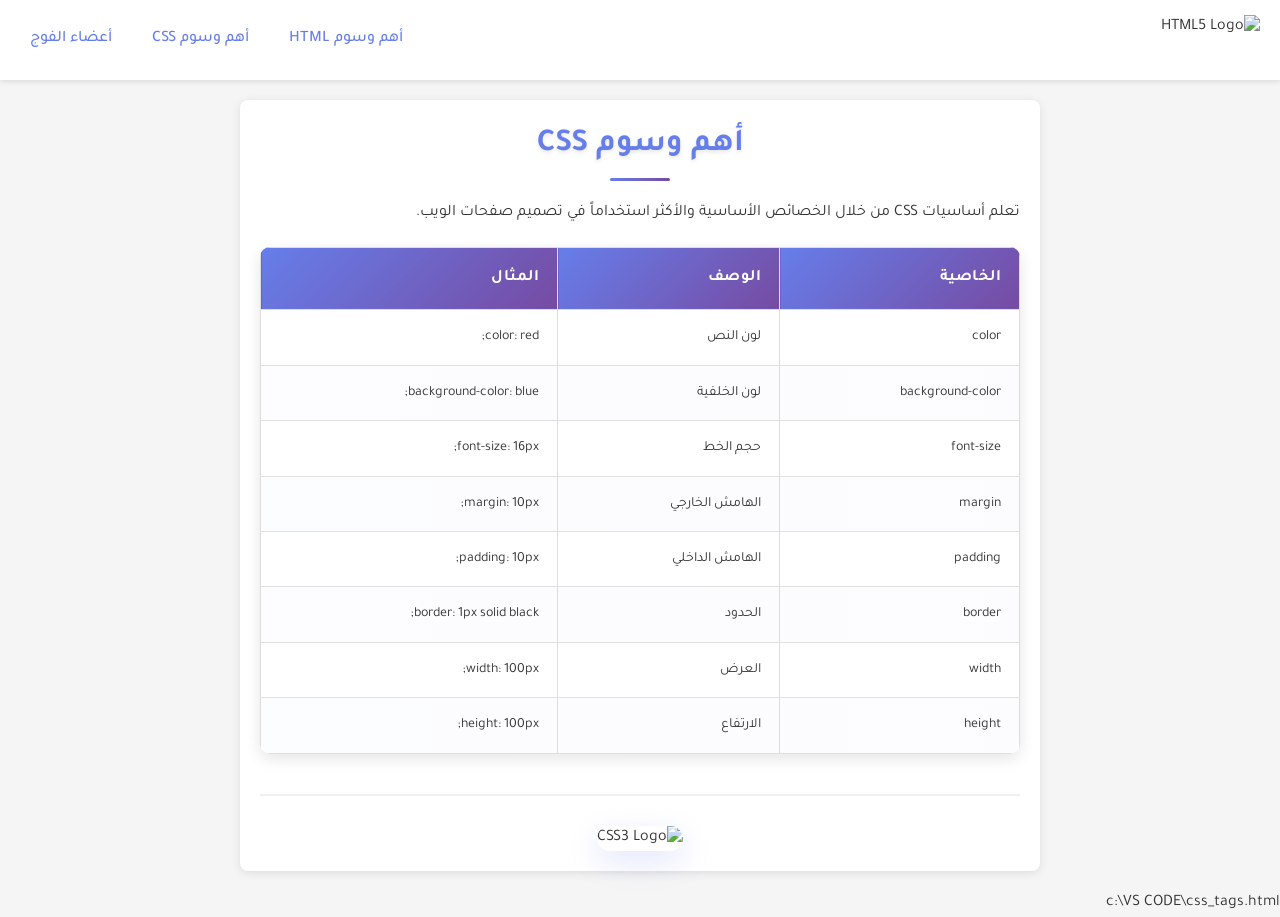
==== css_tags.html @ 35f8f4bc "Add files via upload" ====
<!DOCTYPE html>
<html lang="ar" dir="rtl">

<head>
    <meta charset="UTF-8">
    <meta name="viewport" content="width=device-width, initial-scale=1.0">
    <link rel="stylesheet" href="stylesheet.css">
    <title>أهم وسوم CSS</title>
</head>

<body>
    <header><img
            src="https://upload.wikimedia.org/wikipedia/commons/thumb/6/61/HTML5_logo_and_wordmark.svg/250px-HTML5_logo_and_wordmark.svg.png"
            alt="HTML5 Logo">
        <nav class="navigation">
            <ul>
                <li><a href="index.html#html-tags">أهم وسوم HTML</a></li>
                <li><a href="css_tags.html">أهم وسوم CSS</a></li>
                <li><a href="index.html#members">أعضاء الفوج</a></li>
            </ul>
        </nav>
    </header>
    <section id="css-tags">
        <h2>أهم وسوم CSS</h2>
        <p>تعلم أساسيات CSS من خلال الخصائص الأساسية والأكثر استخداماً في تصميم صفحات الويب.</p>
        <table>
            <thead>
                <tr>
                    <th>الخاصية</th>
                    <th>الوصف</th>
                    <th>المثال</th>
                </tr>
            </thead>
            <tbody>
                <tr>
                    <td>color</td>
                    <td>لون النص</td>
                    <td>color: red;</td>
                </tr>
                <tr>
                    <td>background-color</td>
                    <td>لون الخلفية</td>
                    <td>background-color: blue;</td>
                </tr>
                <tr>
                    <td>font-size</td>
                    <td>حجم الخط</td>
                    <td>font-size: 16px;</td>
                </tr>
                <tr>
                    <td>margin</td>
                    <td>الهامش الخارجي</td>
                    <td>margin: 10px;</td>
                </tr>
                <tr>
                    <td>padding</td>
                    <td>الهامش الداخلي</td>
                    <td>padding: 10px;</td>
                </tr>
                <tr>
                    <td>border</td>
                    <td>الحدود</td>
                    <td>border: 1px solid black;</td>
                </tr>
                <tr>
                    <td>width</td>
                    <td>العرض</td>
                    <td>width: 100px;</td>
                </tr>
                <tr>
                    <td>height</td>
                    <td>الارتفاع</td>
                    <td>height: 100px;</td>
                </tr>
            </tbody>
        </table>
        <div class="image-section"><img
                src="https://raw.githubusercontent.com/devicons/devicon/master/icons/css3/css3-original.svg"
                alt="CSS3 Logo"></div>
    </section>
</body>

</html>
</content>
<parameter name="filePath">c:\VS CODE\css_tags.html
---- stylesheet.css ----
@import url('https://fonts.googleapis.com/css2?family=Tajawal:wght@400;500;700&display=swap');

:root {
    --p: #667eea;
    --w: white;
    --g: #333;
    --bg: #f5f5f5;
    --d: #ddd
}

* {
    margin: 0;
    padding: 0;
    box-sizing: border-box;
    font-family: Tajawal, sans-serif
}

body {
    background: var(--bg);
    color: var(--g);
    line-height: 1.6
}

header {
    background: var(--w);
    padding: 15px 20px;
    box-shadow: 0 2px 5px rgba(0, 0, 0, .1);
    display: flex;
    justify-content: space-between;
    align-items: center
}

header img {
    height: 50px
}

.navigation ul {
    display: flex;
    list-style: none;
    gap: 20px
}

.navigation a,
.navigation span {
    text-decoration: none;
    color: var(--p);
    font-weight: 500;
    padding: 5px 10px;
    border-radius: 5px;
    transition: background .3s;
    cursor: pointer
}

.navigation a:hover,
.navigation span:hover {
    background: var(--p);
    color: var(--w)
}

section,
.members-section,
.intro-section {
    background: var(--w);
    margin: 20px auto;
    padding: 20px;
    max-width: 800px;
    border-radius: 8px;
    box-shadow: 0 2px 10px rgba(0, 0, 0, .1)
}

h1,
h2,
h3 {
    color: var(--p);
    text-align: center;
    margin-bottom: 10px
}

h2 {
    font-size: 24px
}

table {
    width: 100%;
    border-collapse: collapse;
    margin: 20px 0
}

table th,
table td {
    padding: 10px;
    text-align: right;
    border: 1px solid var(--d)
}

table th {
    background: var(--p);
    color: var(--w)
}

.members-list {
    display: flex;
    justify-content: center;
    gap: 20px;
    flex-wrap: wrap
}

.member-card {
    background: var(--p);
    color: var(--w);
    padding: 15px;
    border-radius: 8px;
    text-align: center;
    min-width: 150px
}

.member-card p {
    font-weight: 500
}

.header-subtitle {
    font-size: 14px;
    margin-bottom: 15px;
    text-align: center
}

.category-title {
    background: var(--p);
    color: var(--w);
    padding: 8px 15px;
    border-radius: 5px;
    margin: 20px 0;
    display: inline-block
}

.image-section {
    text-align: center;
    margin-top: 20px;
    padding-top: 20px;
    border-top: 1px solid var(--d)
}

.image-section img {
    max-width: 120px;
    height: auto
}

footer {
    background: var(--g);
    color: var(--w);
    text-align: center;
    padding: 20px;
    margin-top: 40px
}

.footer-links a {
    color: var(--p);
    text-decoration: none;
    margin: 0 10px
}

.footer-links a:hover {
    color: var(--w)
}

@media(max-width:768px) {
    header {
        flex-direction: column;
        gap: 15px;
        padding: 10px
    }

    .navigation ul {
        gap: 15px;
        flex-wrap: wrap;
        justify-content: center
    }

    .navigation a,
    .navigation span {
        font-size: 14px;
        padding: 8px 12px
    }

    section,
    .members-section,
    .intro-section {
        margin: 10px;
        padding: 15px
    }

    h2 {
        font-size: 20px
    }

    .members-list {
        gap: 15px
    }

    .member-card {
        min-width: 120px
    }

    table th,
    table td {
        padding: 8px;
        font-size: 14px
    }

    .category-title {
        font-size: 14px;
        padding: 6px 12px
    }

    .image-section img {
        max-width: 100px
    }

    footer {
        padding: 15px;
        font-size: 14px
    }
}

@media(max-width:480px) {
    body {
        font-size: 14px
    }

    header img {
        height: 40px
    }

    .navigation ul {
        gap: 10px
    }

    .navigation a,
    .navigation span {
        font-size: 12px;
        padding: 6px 8px
    }

    section,
    .members-section,
    .intro-section {
        margin: 5px;
        padding: 10px
    }

    h2 {
        font-size: 18px;
        margin-bottom: 15px
    }

    .member-card {
        min-width: 100px;
        padding: 10px
    }

    .member-card p {
        font-size: 14px
    }

    table th,
    table td {
        padding: 6px;
        font-size: 12px
    }

    .image-section img {
        max-width: 80px
    }
}

.image-section img {
    max-width: 100px;
}

footer {
    padding: 15px;
    font-size: 14px;
}

@media (max-width: 480px) {
    body {
        font-size: 14px;
    }

    header img {
        height: 40px;
    }

    .navigation ul {
        gap: 10px;
    }

    .navigation a,
    .navigation span {
        font-size: 12px;
        padding: 6px 8px;
    }

    section,
    .members-section,
    .intro-section {
        margin: 5px;
        padding: 10px;
    }

    h2 {
        font-size: 18px;
        margin-bottom: 15px;
    }

    .member-card {
        min-width: 100px;
        padding: 10px;
    }

    .member-card p {
        font-size: 14px;
    }

    table th,
    table td {
        padding: 6px;
        font-size: 12px;
    }

    .image-section img {
        max-width: 80px;
    }
}

table td {
    padding: 8px;
    font-size: 14px;
}

.category-title {
    font-size: 14px;
    padding: 6px 12px;
}

.image-section img {
    max-width: 100px;
}

footer {
    padding: 15px;
    font-size: 14px;
}

@media (max-width: 480px) {
    body {
        font-size: 14px;
    }

    header img {
        height: 40px;
    }

    .navigation ul {
        gap: 10px;
    }

    .navigation a,
    .navigation span {
        font-size: 12px;
        padding: 6px 8px;
    }

    section,
    .members-section,
    .intro-section {
        margin: 5px;
        padding: 10px;
    }

    h2 {
        font-size: 18px;
        margin-bottom: 15px;
    }

    .member-card {
        min-width: 100px;
        padding: 10px;
    }

    .member-card p {
        font-size: 14px;
    }

    table th,
    table td {
        padding: 6px;
        font-size: 12px;
    }

    .image-section img {
        max-width: 80px;
    }
}


section:hover {
    transform: translateY(-5px);
    box-shadow: 0 15px 40px rgba(0, 0, 0, 0.2);
}

h2 {
    text-align: center;
    color: #667eea;
    margin-bottom: 30px;
    font-size: 32px;
    font-weight: 700;
    text-shadow: 0 2px 4px rgba(0, 0, 0, 0.1);
    position: relative;
}

h2::after {
    content: '';
    position: absolute;
    bottom: -10px;
    left: 50%;
    transform: translateX(-50%);
    width: 60px;
    height: 3px;
    background: linear-gradient(90deg, #667eea, #764ba2);
    border-radius: 2px;
}

table {
    width: 100%;
    border-collapse: collapse;
    margin: 20px 0;
    border-radius: 10px;
    overflow: hidden;
    box-shadow: 0 5px 15px rgba(0, 0, 0, 0.1);
}

table th {
    background: linear-gradient(135deg, #667eea 0%, #764ba2 100%);
    color: white;
    padding: 18px;
    text-align: right;
    font-weight: 600;
    font-size: 16px;
    text-transform: uppercase;
    letter-spacing: 0.5px;
}

table td {
    padding: 16px 18px;
    border-bottom: 1px solid #e0e0e0;
    text-align: right;
    transition: background-color 0.3s ease;
}

table tr:nth-child(even) {
    background: linear-gradient(90deg, rgba(102, 126, 234, 0.02), rgba(118, 75, 162, 0.02));
}

table tr:hover {
    background: linear-gradient(90deg, rgba(102, 126, 234, 0.1), rgba(118, 75, 162, 0.1));
    transform: scale(1.01);
    transition: all 0.3s ease;
}

.members-section {
    background: rgba(255, 255, 255, 0.95);
    backdrop-filter: blur(10px);
    margin: 30px auto;
    padding: 40px;
    max-width: 1000px;
    border-radius: 20px;
    box-shadow: 0 10px 30px rgba(0, 0, 0, 0.15);
    transition: transform 0.3s ease, box-shadow 0.3s ease;
}

.members-section:hover {
    transform: translateY(-5px);
    box-shadow: 0 15px 40px rgba(0, 0, 0, 0.2);
}

.members-section h2 {
    text-align: center;
    color: #667eea;
    margin-bottom: 40px;
    font-size: 32px;
    font-weight: 700;
    text-shadow: 0 2px 4px rgba(0, 0, 0, 0.1);
    position: relative;
}

.members-section h2::after {
    content: '';
    position: absolute;
    bottom: -10px;
    left: 50%;
    transform: translateX(-50%);
    width: 60px;
    height: 3px;
    background: linear-gradient(90deg, #667eea, #764ba2);
    border-radius: 2px;
}

.members-list {
    display: flex;
    justify-content: center;
    gap: 40px;
    flex-wrap: wrap;
}

.member-card {
    text-align: center;
    padding: 25px;
    background: linear-gradient(135deg, #667eea 0%, #764ba2 100%);
    color: white;
    border-radius: 15px;
    min-width: 250px;
    box-shadow: 0 8px 25px rgba(0, 0, 0, 0.2);
    transition: all 0.3s ease;
    position: relative;
    overflow: hidden;
}

.member-card::before {
    content: '';
    position: absolute;
    top: -50%;
    left: -50%;
    width: 200%;
    height: 200%;
    background: linear-gradient(45deg, transparent, rgba(255, 255, 255, 0.1), transparent);
    transform: rotate(45deg);
    transition: all 0.5s;
    opacity: 0;
}

.member-card:hover::before {
    opacity: 1;
    animation: shine 1.5s ease-in-out;
}

@keyframes shine {
    0% {
        transform: translateX(-100%) translateY(-100%) rotate(45deg);
    }

    100% {
        transform: translateX(100%) translateY(100%) rotate(45deg);
    }
}

.member-card:hover {
    transform: translateY(-10px) scale(1.05);
    box-shadow: 0 15px 40px rgba(0, 0, 0, 0.3);
}

.member-card p {
    font-size: 20px;
    font-weight: 600;
    margin: 0;
    z-index: 1;
    position: relative;
}

.table-image {
    max-width: 120px;
    height: auto;
    margin: 20px 0;
    border-radius: 10px;
    box-shadow: 0 5px 15px rgba(0, 0, 0, 0.2);
    transition: transform 0.3s ease;
}

.table-image:hover {
    transform: scale(1.1);
}

/* Additional styles for CSS page */
.header-subtitle {
    color: #888;
    font-size: 14px;
    margin-bottom: 20px;
    font-family: 'Poppins', sans-serif;
}

.intro-section {
    background: rgba(255, 255, 255, 0.95);
    backdrop-filter: blur(10px);
    margin: 40px auto;
    padding: 40px;
    max-width: 900px;
    border-radius: 20px;
    box-shadow: 0 12px 32px rgba(0, 0, 0, 0.15);
    border-top: 5px solid transparent;
    border-image: linear-gradient(90deg, #667eea, #764ba2) 1;
    transition: transform 0.3s ease, box-shadow 0.3s ease;
}

.intro-section:hover {
    transform: translateY(-5px);
    box-shadow: 0 15px 40px rgba(0, 0, 0, 0.2);
}

.intro-section h3 {
    color: #667eea;
    font-size: 22px;
    margin-bottom: 15px;
    font-weight: 700;
}

.intro-section p {
    color: #666;
    line-height: 1.8;
    font-size: 15px;
}

.category-title {
    background: linear-gradient(135deg, #667eea 0%, #764ba2 100%);
    color: white;
    padding: 12px 20px;
    border-radius: 8px;
    margin-top: 30px;
    margin-bottom: 20px;
    font-size: 18px;
    font-weight: 700;
    display: inline-block;
    box-shadow: 0 4px 15px rgba(0, 0, 0, 0.2);
}

.image-section {
    text-align: center;
    margin-top: 40px;
    padding-top: 30px;
    border-top: 2px solid #f0f0f0;
}

.image-section img {
    max-width: 180px;
    height: auto;
    border-radius: 15px;
    box-shadow: 0 10px 30px rgba(102, 126, 234, 0.2);
    transition: transform 0.3s ease;
}

.image-section img:hover {
    transform: scale(1.1) rotate(5deg);
}

footer {
    background: rgba(0, 0, 0, 0.9);
    backdrop-filter: blur(10px);
    color: white;
    text-align: center;
    padding: 30px 20px;
    margin-top: 60px;
    font-size: 14px;
    border-top: 3px solid transparent;
    border-image: linear-gradient(90deg, #667eea, #764ba2) 1;
}

footer p {
    margin: 10px 0;
}

.footer-links {
    margin-top: 15px;
}

.footer-links a {
    color: #667eea;
    text-decoration: none;
    margin: 0 10px;
    transition: color 0.3s;
    font-weight: 500;
}

.footer-links a:hover {
    color: #764ba2;
}

/* Scroll Animation */
@keyframes fadeInUp {
    from {
        opacity: 0;
        transform: translateY(20px);
    }

    to {
        opacity: 1;
        transform: translateY(0);
    }
}

section {
    animation: fadeInUp 0.6s ease-out;
}

/* Responsive Design */
@media (max-width: 768px) {
    header {
        flex-direction: column;
        gap: 20px;
        padding: 20px;
    }

    .header-subtitle {
        font-size: 12px;
    }

    .navigation ul {
        gap: 1rem;
        flex-wrap: wrap;
    }

    .navigation a {
        font-size: 14px;
        padding: 6px 12px;
    }

    section,
    .members-section,
    .intro-section {
        margin: 20px;
        padding: 25px;
    }

    h2 {
        font-size: 24px;
    }

    .members-list {
        gap: 20px;
    }

    .member-card {
        min-width: 200px;
        padding: 20px;
    }

    table th,
    table td {
        padding: 12px;
        font-size: 14px;
    }

    .category-title {
        font-size: 16px;
        padding: 10px 15px;
    }

    .image-section img {
        max-width: 120px;
    }

    footer {
        padding: 20px;
        font-size: 12px;
    }
}

@media (max-width: 480px) {
    .navigation ul {
        flex-direction: column;
        gap: 10px;
    }

    .member-card {
        min-width: 150px;
    }

    table {
        font-size: 12px;
    }

    .category-title {
        font-size: 14px;
    }

    .intro-section h3 {
        font-size: 18px;
    }
}
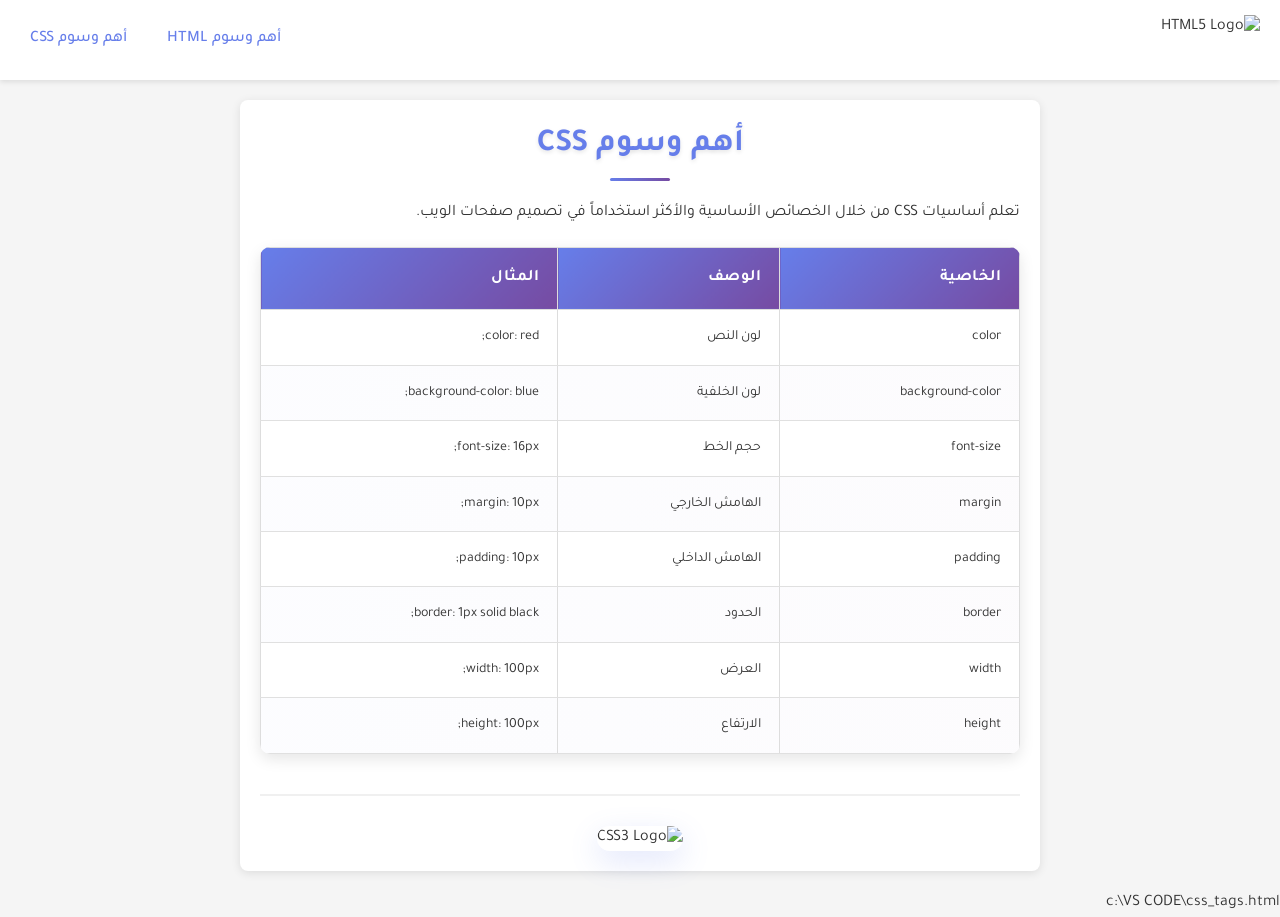
==== commit 8d6c38cf: "Add files via upload" ====
--- a/css_tags.html
+++ b/css_tags.html
@@ -16,7 +16,6 @@
             <ul>
                 <li><a href="index.html#html-tags">أهم وسوم HTML</a></li>
                 <li><a href="css_tags.html">أهم وسوم CSS</a></li>
-                <li><a href="index.html#members">أعضاء الفوج</a></li>
             </ul>
         </nav>
     </header>
